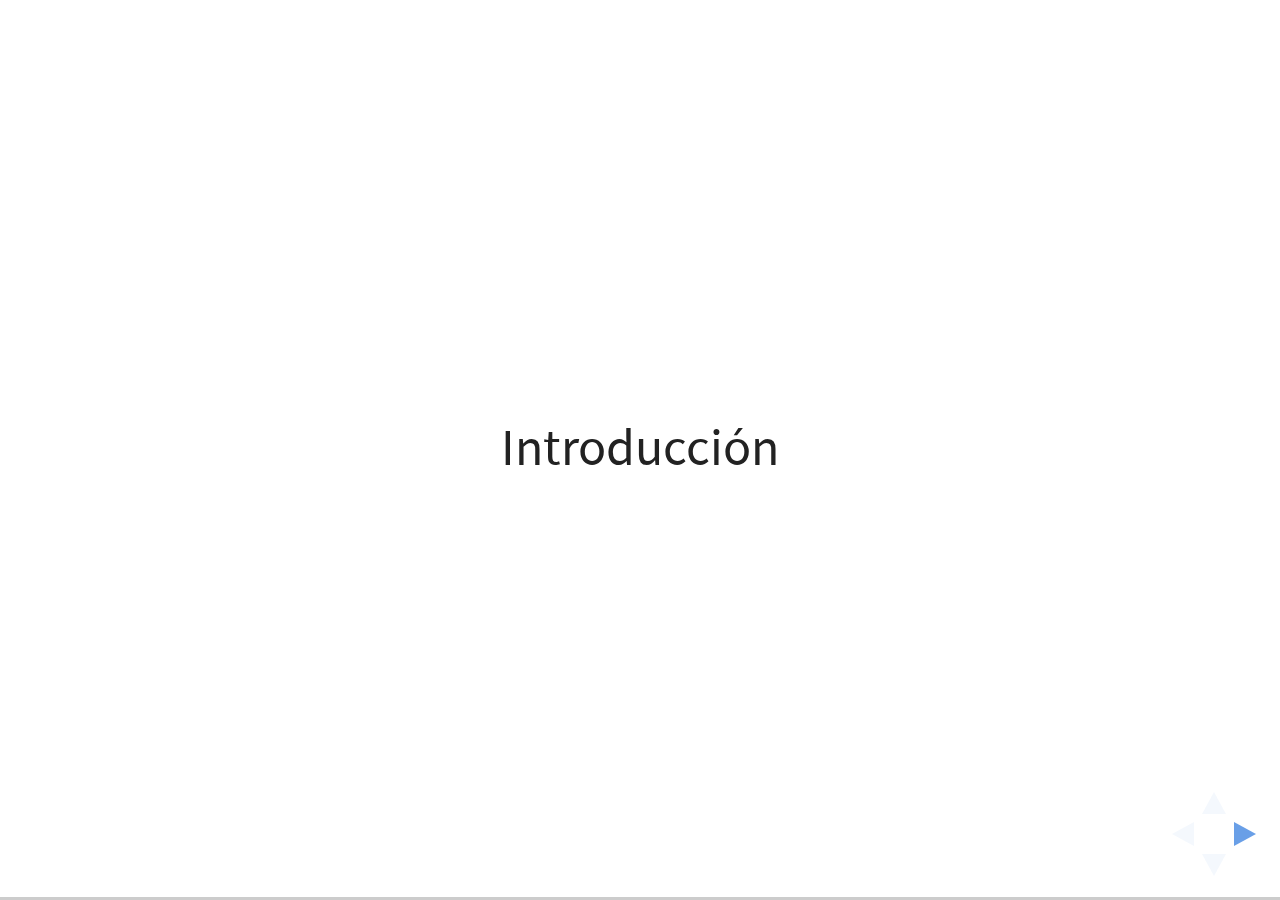
==== revealjs-master/index.html @ a709b2dd "Contenido Reveal.js" ====
<html>

     <head>
      <link rel="stylesheet" href="css/reveal.css">
      <link rel="stylesheet" href="css/theme/white.css">
      <!-- Code syntax highlighting -->
      <link rel="stylesheet" href="lib/css/zenburn.css">
     </head>

     <body>

     <div class="reveal">
      <div class="slides">

<!--INTRODUCCIÓN -->
      <section>Introducci&oacute;n</section>

      <section>
     
       <section data-markdown>
       <script type="text/template">
    ###   &#191;Qu&eacute; es reveal.js?
    * Conjunto de CSS + biblioteca Javascript
    * Presentaciones **HTML5**
     - Visibles en navegador
     - Visualmente atractivas
     - Portabilidad entre navegadores
     - Extensible/configurable
       </script>
       </section>

       <section data-markdown>
       <script type="text/template">
    ### Reveal.js vs. Powerpoint:

    |Pros|Contras|
    |-----|-----|
    |+ Compatibilidad|+ Dificultad|
    |+ Portabilidad|- Versatilidad|
       </script>
       </section>

     <section data-markdown>
       <script type="text/template">
    ### Reveal.js vs. Markdown:

    |Pros|Contras|
    |-----|-----|
    |Personalizaci&oacute;n|Dificultad|
    |Sin *pandoc*||
       </script>
       </section>
     
<section>

<section data-markdown>
                    <script type="text/template">
                        ## Markdown support

                        Write content using inline or external Markdown.
                        Instructions and more info available in the [readme](https://github.com/hakimel/reveal.js#markdown).

                        ```
                        <section data-markdown>
        <div class="reveal">
            <div class="slides">
                <section>Slide 1</section>
                <section>Slide 2</section>
            </div>
        </div>
       
                        </section>
                        ```
                    </script>
                </section>


  


      </section>
<!--FIN INTRODUCCIÓN -->

<!--COMENZANDO -->
      <section>Comenzando a trabajar con reveal.js</section>

<!--FIN COMENZANDO -->

    <section>
    <h2>Resaltado de texto (I)</h2>
    <pre><code class="hljs" data-trim contenteditable>
    function linkify( selector ) {
      if( supports3DTransforms ) {

        var nodes = document.querySelectorAll( selector );

        for( var i = 0, len = nodes.length; i &lt; len; i++ ) {
          var node = nodes[i];

          if( !node.className ) {
            node.className += ' roll';
          }
        }
      }
    }
    </code></pre>
    <p>Utilizando la biblioteca <a href="http://softwaremaniacs.org/soft/highlight/en/description/">highlight.js</a>.</p>
    </section>

</section>

      <section>Comenzando con Reveal.js</section>

      <section>Configuraci&oacute;n avanzada</section>

      <section>Slide 4</section>
      <section>Slide 5</section>
      </div>
     </div>

     <script src="lib/js/head.min.js"></script>
     <script src="js/reveal.js"></script>

     <script>
        Reveal.initialize({
                    controls: true,
                    progress: true,
                    history: true,
                    keyboard: true,
     
                    dependencies: [
            		// Interpret Markdown in <section> elements
            		{ src: 'plugin/markdown/marked.js', condition: function() { return !!document.querySelector( '[data-markdown]' ); } },
            		{ src: 'plugin/markdown/markdown.js', condition: function() { return !!document.querySelector( '[data-markdown]' ); } },
                    { src: 'plugin/highlight/highlight.js', async: true, callback: function() { hljs.initHighlightingOnLoad(); } },
                    ]
                });
     </script>

     </body>

    </html>
---- revealjs-master/css/reveal.css ----
/*!
 * reveal.js
 * http://lab.hakim.se/reveal-js
 * MIT licensed
 *
 * Copyright (C) 2016 Hakim El Hattab, http://hakim.se
 */
/*********************************************
 * RESET STYLES
 *********************************************/
html, body, .reveal div, .reveal span, .reveal applet, .reveal object, .reveal iframe,
.reveal h1, .reveal h2, .reveal h3, .reveal h4, .reveal h5, .reveal h6, .reveal p, .reveal blockquote, .reveal pre,
.reveal a, .reveal abbr, .reveal acronym, .reveal address, .reveal big, .reveal cite, .reveal code,
.reveal del, .reveal dfn, .reveal em, .reveal img, .reveal ins, .reveal kbd, .reveal q, .reveal s, .reveal samp,
.reveal small, .reveal strike, .reveal strong, .reveal sub, .reveal sup, .reveal tt, .reveal var,
.reveal b, .reveal u, .reveal center,
.reveal dl, .reveal dt, .reveal dd, .reveal ol, .reveal ul, .reveal li,
.reveal fieldset, .reveal form, .reveal label, .reveal legend,
.reveal table, .reveal caption, .reveal tbody, .reveal tfoot, .reveal thead, .reveal tr, .reveal th, .reveal td,
.reveal article, .reveal aside, .reveal canvas, .reveal details, .reveal embed,
.reveal figure, .reveal figcaption, .reveal footer, .reveal header, .reveal hgroup,
.reveal menu, .reveal nav, .reveal output, .reveal ruby, .reveal section, .reveal summary,
.reveal time, .reveal mark, .reveal audio, .reveal video {
  margin: 0;
  padding: 0;
  border: 0;
  font-size: 100%;
  font: inherit;
  vertical-align: baseline; }

.reveal article, .reveal aside, .reveal details, .reveal figcaption, .reveal figure,
.reveal footer, .reveal header, .reveal hgroup, .reveal menu, .reveal nav, .reveal section {
  display: block; }

/*********************************************
 * GLOBAL STYLES
 *********************************************/
html,
body {
  width: 100%;
  height: 100%;
  overflow: hidden; }

body {
  position: relative;
  line-height: 1;
  background-color: #fff;
  color: #000; }

/*********************************************
 * VIEW FRAGMENTS
 *********************************************/
.reveal .slides section .fragment {
  opacity: 0;
  visibility: hidden;
  -webkit-transition: all .2s ease;
          transition: all .2s ease; }
  .reveal .slides section .fragment.visible {
    opacity: 1;
    visibility: inherit; }

.reveal .slides section .fragment.grow {
  opacity: 1;
  visibility: inherit; }
  .reveal .slides section .fragment.grow.visible {
    -webkit-transform: scale(1.3);
            transform: scale(1.3); }

.reveal .slides section .fragment.shrink {
  opacity: 1;
  visibility: inherit; }
  .reveal .slides section .fragment.shrink.visible {
    -webkit-transform: scale(0.7);
            transform: scale(0.7); }

.reveal .slides section .fragment.zoom-in {
  -webkit-transform: scale(0.1);
          transform: scale(0.1); }
  .reveal .slides section .fragment.zoom-in.visible {
    -webkit-transform: none;
            transform: none; }

.reveal .slides section .fragment.fade-out {
  opacity: 1;
  visibility: inherit; }
  .reveal .slides section .fragment.fade-out.visible {
    opacity: 0;
    visibility: hidden; }

.reveal .slides section .fragment.semi-fade-out {
  opacity: 1;
  visibility: inherit; }
  .reveal .slides section .fragment.semi-fade-out.visible {
    opacity: 0.5;
    visibility: inherit; }

.reveal .slides section .fragment.strike {
  opacity: 1;
  visibility: inherit; }
  .reveal .slides section .fragment.strike.visible {
    text-decoration: line-through; }

.reveal .slides section .fragment.fade-up {
  -webkit-transform: translate(0, 20%);
          transform: translate(0, 20%); }
  .reveal .slides section .fragment.fade-up.visible {
    -webkit-transform: translate(0, 0);
            transform: translate(0, 0); }

.reveal .slides section .fragment.fade-down {
  -webkit-transform: translate(0, -20%);
          transform: translate(0, -20%); }
  .reveal .slides section .fragment.fade-down.visible {
    -webkit-transform: translate(0, 0);
            transform: translate(0, 0); }

.reveal .slides section .fragment.fade-right {
  -webkit-transform: translate(-20%, 0);
          transform: translate(-20%, 0); }
  .reveal .slides section .fragment.fade-right.visible {
    -webkit-transform: translate(0, 0);
            transform: translate(0, 0); }

.reveal .slides section .fragment.fade-left {
  -webkit-transform: translate(20%, 0);
          transform: translate(20%, 0); }
  .reveal .slides section .fragment.fade-left.visible {
    -webkit-transform: translate(0, 0);
            transform: translate(0, 0); }

.reveal .slides section .fragment.current-visible {
  opacity: 0;
  visibility: hidden; }
  .reveal .slides section .fragment.current-visible.current-fragment {
    opacity: 1;
    visibility: inherit; }

.reveal .slides section .fragment.highlight-red,
.reveal .slides section .fragment.highlight-current-red,
.reveal .slides section .fragment.highlight-green,
.reveal .slides section .fragment.highlight-current-green,
.reveal .slides section .fragment.highlight-blue,
.reveal .slides section .fragment.highlight-current-blue {
  opacity: 1;
  visibility: inherit; }

.reveal .slides section .fragment.highlight-red.visible {
  color: #ff2c2d; }

.reveal .slides section .fragment.highlight-green.visible {
  color: #17ff2e; }

.reveal .slides section .fragment.highlight-blue.visible {
  color: #1b91ff; }

.reveal .slides section .fragment.highlight-current-red.current-fragment {
  color: #ff2c2d; }

.reveal .slides section .fragment.highlight-current-green.current-fragment {
  color: #17ff2e; }

.reveal .slides section .fragment.highlight-current-blue.current-fragment {
  color: #1b91ff; }

/*********************************************
 * DEFAULT ELEMENT STYLES
 *********************************************/
/* Fixes issue in Chrome where italic fonts did not appear when printing to PDF */
.reveal:after {
  content: '';
  font-style: italic; }

.reveal iframe {
  z-index: 1; }

/** Prevents layering issues in certain browser/transition combinations */
.reveal a {
  position: relative; }

.reveal .stretch {
  max-width: none;
  max-height: none; }

.reveal pre.stretch code {
  height: 100%;
  max-height: 100%;
  box-sizing: border-box; }

/*********************************************
 * CONTROLS
 *********************************************/
.reveal .controls {
  display: none;
  position: fixed;
  width: 110px;
  height: 110px;
  z-index: 30;
  right: 10px;
  bottom: 10px;
  -webkit-user-select: none; }

.reveal .controls button {
  padding: 0;
  position: absolute;
  opacity: 0.05;
  width: 0;
  height: 0;
  background-color: transparent;
  border: 12px solid transparent;
  -webkit-transform: scale(0.9999);
          transform: scale(0.9999);
  -webkit-transition: all 0.2s ease;
          transition: all 0.2s ease;
  -webkit-appearance: none;
  -webkit-tap-highlight-color: transparent; }

.reveal .controls .enabled {
  opacity: 0.7;
  cursor: pointer; }

.reveal .controls .enabled:active {
  margin-top: 1px; }

.reveal .controls .navigate-left {
  top: 42px;
  border-right-width: 22px;
  border-right-color: #000; }

.reveal .controls .navigate-left.fragmented {
  opacity: 0.3; }

.reveal .controls .navigate-right {
  left: 74px;
  top: 42px;
  border-left-width: 22px;
  border-left-color: #000; }

.reveal .controls .navigate-right.fragmented {
  opacity: 0.3; }

.reveal .controls .navigate-up {
  left: 42px;
  border-bottom-width: 22px;
  border-bottom-color: #000; }

.reveal .controls .navigate-up.fragmented {
  opacity: 0.3; }

.reveal .controls .navigate-down {
  left: 42px;
  top: 74px;
  border-top-width: 22px;
  border-top-color: #000; }

.reveal .controls .navigate-down.fragmented {
  opacity: 0.3; }

/*********************************************
 * PROGRESS BAR
 *********************************************/
.reveal .progress {
  position: fixed;
  display: none;
  height: 3px;
  width: 100%;
  bottom: 0;
  left: 0;
  z-index: 10;
  background-color: rgba(0, 0, 0, 0.2); }

.reveal .progress:after {
  content: '';
  display: block;
  position: absolute;
  height: 20px;
  width: 100%;
  top: -20px; }

.reveal .progress span {
  display: block;
  height: 100%;
  width: 0px;
  background-color: #000;
  -webkit-transition: width 800ms cubic-bezier(0.26, 0.86, 0.44, 0.985);
          transition: width 800ms cubic-bezier(0.26, 0.86, 0.44, 0.985); }

/*********************************************
 * SLIDE NUMBER
 *********************************************/
.reveal .slide-number {
  position: fixed;
  display: block;
  right: 8px;
  bottom: 8px;
  z-index: 31;
  font-family: Helvetica, sans-serif;
  font-size: 12px;
  line-height: 1;
  color: #fff;
  background-color: rgba(0, 0, 0, 0.4);
  padding: 5px; }

.reveal .slide-number-delimiter {
  margin: 0 3px; }

/*********************************************
 * SLIDES
 *********************************************/
.reveal {
  position: relative;
  width: 100%;
  height: 100%;
  overflow: hidden;
  -ms-touch-action: none;
      touch-action: none; }

.reveal .slides {
  position: absolute;
  width: 100%;
  height: 100%;
  top: 0;
  right: 0;
  bottom: 0;
  left: 0;
  margin: auto;
  overflow: visible;
  z-index: 1;
  text-align: center;
  -webkit-perspective: 600px;
          perspective: 600px;
  -webkit-perspective-origin: 50% 40%;
          perspective-origin: 50% 40%; }

.reveal .slides > section {
  -ms-perspective: 600px; }

.reveal .slides > section,
.reveal .slides > section > section {
  display: none;
  position: absolute;
  width: 100%;
  padding: 20px 0px;
  z-index: 10;
  -webkit-transform-style: flat;
          transform-style: flat;
  -webkit-transition: -webkit-transform-origin 800ms cubic-bezier(0.26, 0.86, 0.44, 0.985), -webkit-transform 800ms cubic-bezier(0.26, 0.86, 0.44, 0.985), visibility 800ms cubic-bezier(0.26, 0.86, 0.44, 0.985), opacity 800ms cubic-bezier(0.26, 0.86, 0.44, 0.985);
          transition: transform-origin 800ms cubic-bezier(0.26, 0.86, 0.44, 0.985), transform 800ms cubic-bezier(0.26, 0.86, 0.44, 0.985), visibility 800ms cubic-bezier(0.26, 0.86, 0.44, 0.985), opacity 800ms cubic-bezier(0.26, 0.86, 0.44, 0.985); }

/* Global transition speed settings */
.reveal[data-transition-speed="fast"] .slides section {
  -webkit-transition-duration: 400ms;
          transition-duration: 400ms; }

.reveal[data-transition-speed="slow"] .slides section {
  -webkit-transition-duration: 1200ms;
          transition-duration: 1200ms; }

/* Slide-specific transition speed overrides */
.reveal .slides section[data-transition-speed="fast"] {
  -webkit-transition-duration: 400ms;
          transition-duration: 400ms; }

.reveal .slides section[data-transition-speed="slow"] {
  -webkit-transition-duration: 1200ms;
          transition-duration: 1200ms; }

.reveal .slides > section.stack {
  padding-top: 0;
  padding-bottom: 0; }

.reveal .slides > section.present,
.reveal .slides > section > section.present {
  display: block;
  z-index: 11;
  opacity: 1; }

.reveal.center,
.reveal.center .slides,
.reveal.center .slides section {
  min-height: 0 !important; }

/* Don't allow interaction with invisible slides */
.reveal .slides > section.future,
.reveal .slides > section > section.future,
.reveal .slides > section.past,
.reveal .slides > section > section.past {
  pointer-events: none; }

.reveal.overview .slides > section,
.reveal.overview .slides > section > section {
  pointer-events: auto; }

.reveal .slides > section.past,
.reveal .slides > section.future,
.reveal .slides > section > section.past,
.reveal .slides > section > section.future {
  opacity: 0; }

/*********************************************
 * Mixins for readability of transitions
 *********************************************/
/*********************************************
 * SLIDE TRANSITION
 * Aliased 'linear' for backwards compatibility
 *********************************************/
.reveal.slide section {
  -webkit-backface-visibility: hidden;
          backface-visibility: hidden; }

.reveal .slides > section[data-transition=slide].past,
.reveal .slides > section[data-transition~=slide-out].past,
.reveal.slide .slides > section:not([data-transition]).past {
  -webkit-transform: translate(-150%, 0);
          transform: translate(-150%, 0); }

.reveal .slides > section[data-transition=slide].future,
.reveal .slides > section[data-transition~=slide-in].future,
.reveal.slide .slides > section:not([data-transition]).future {
  -webkit-transform: translate(150%, 0);
          transform: translate(150%, 0); }

.reveal .slides > section > section[data-transition=slide].past,
.reveal .slides > section > section[data-transition~=slide-out].past,
.reveal.slide .slides > section > section:not([data-transition]).past {
  -webkit-transform: translate(0, -150%);
          transform: translate(0, -150%); }

.reveal .slides > section > section[data-transition=slide].future,
.reveal .slides > section > section[data-transition~=slide-in].future,
.reveal.slide .slides > section > section:not([data-transition]).future {
  -webkit-transform: translate(0, 150%);
          transform: translate(0, 150%); }

.reveal.linear section {
  -webkit-backface-visibility: hidden;
          backface-visibility: hidden; }

.reveal .slides > section[data-transition=linear].past,
.reveal .slides > section[data-transition~=linear-out].past,
.reveal.linear .slides > section:not([data-transition]).past {
  -webkit-transform: translate(-150%, 0);
          transform: translate(-150%, 0); }

.reveal .slides > section[data-transition=linear].future,
.reveal .slides > section[data-transition~=linear-in].future,
.reveal.linear .slides > section:not([data-transition]).future {
  -webkit-transform: translate(150%, 0);
          transform: translate(150%, 0); }

.reveal .slides > section > section[data-transition=linear].past,
.reveal .slides > section > section[data-transition~=linear-out].past,
.reveal.linear .slides > section > section:not([data-transition]).past {
  -webkit-transform: translate(0, -150%);
          transform: translate(0, -150%); }

.reveal .slides > section > section[data-transition=linear].future,
.reveal .slides > section > section[data-transition~=linear-in].future,
.reveal.linear .slides > section > section:not([data-transition]).future {
  -webkit-transform: translate(0, 150%);
          transform: translate(0, 150%); }

/*********************************************
 * CONVEX TRANSITION
 * Aliased 'default' for backwards compatibility
 *********************************************/
.reveal .slides section[data-transition=default].stack,
.reveal.default .slides section.stack {
  -webkit-transform-style: preserve-3d;
          transform-style: preserve-3d; }

.reveal .slides > section[data-transition=default].past,
.reveal .slides > section[data-transition~=default-out].past,
.reveal.default .slides > section:not([data-transition]).past {
  -webkit-transform: translate3d(-100%, 0, 0) rotateY(-90deg) translate3d(-100%, 0, 0);
          transform: translate3d(-100%, 0, 0) rotateY(-90deg) translate3d(-100%, 0, 0); }

.reveal .slides > section[data-transition=default].future,
.reveal .slides > section[data-transition~=default-in].future,
.reveal.default .slides > section:not([data-transition]).future {
  -webkit-transform: translate3d(100%, 0, 0) rotateY(90deg) translate3d(100%, 0, 0);
          transform: translate3d(100%, 0, 0) rotateY(90deg) translate3d(100%, 0, 0); }

.reveal .slides > section > section[data-transition=default].past,
.reveal .slides > section > section[data-transition~=default-out].past,
.reveal.default .slides > section > section:not([data-transition]).past {
  -webkit-transform: translate3d(0, -300px, 0) rotateX(70deg) translate3d(0, -300px, 0);
          transform: translate3d(0, -300px, 0) rotateX(70deg) translate3d(0, -300px, 0); }

.reveal .slides > section > section[data-transition=default].future,
.reveal .slides > section > section[data-transition~=default-in].future,
.reveal.default .slides > section > section:not([data-transition]).future {
  -webkit-transform: translate3d(0, 300px, 0) rotateX(-70deg) translate3d(0, 300px, 0);
          transform: translate3d(0, 300px, 0) rotateX(-70deg) translate3d(0, 300px, 0); }

.reveal .slides section[data-transition=convex].stack,
.reveal.convex .slides section.stack {
  -webkit-transform-style: preserve-3d;
          transform-style: preserve-3d; }

.reveal .slides > section[data-transition=convex].past,
.reveal .slides > section[data-transition~=convex-out].past,
.reveal.convex .slides > section:not([data-transition]).past {
  -webkit-transform: translate3d(-100%, 0, 0) rotateY(-90deg) translate3d(-100%, 0, 0);
          transform: translate3d(-100%, 0, 0) rotateY(-90deg) translate3d(-100%, 0, 0); }

.reveal .slides > section[data-transition=convex].future,
.reveal .slides > section[data-transition~=convex-in].future,
.reveal.convex .slides > section:not([data-transition]).future {
  -webkit-transform: translate3d(100%, 0, 0) rotateY(90deg) translate3d(100%, 0, 0);
          transform: translate3d(100%, 0, 0) rotateY(90deg) translate3d(100%, 0, 0); }

.reveal .slides > section > section[data-transition=convex].past,
.reveal .slides > section > section[data-transition~=convex-out].past,
.reveal.convex .slides > section > section:not([data-transition]).past {
  -webkit-transform: translate3d(0, -300px, 0) rotateX(70deg) translate3d(0, -300px, 0);
          transform: translate3d(0, -300px, 0) rotateX(70deg) translate3d(0, -300px, 0); }

.reveal .slides > section > section[data-transition=convex].future,
.reveal .slides > section > section[data-transition~=convex-in].future,
.reveal.convex .slides > section > section:not([data-transition]).future {
  -webkit-transform: translate3d(0, 300px, 0) rotateX(-70deg) translate3d(0, 300px, 0);
          transform: translate3d(0, 300px, 0) rotateX(-70deg) translate3d(0, 300px, 0); }

/*********************************************
 * CONCAVE TRANSITION
 *********************************************/
.reveal .slides section[data-transition=concave].stack,
.reveal.concave .slides section.stack {
  -webkit-transform-style: preserve-3d;
          transform-style: preserve-3d; }

.reveal .slides > section[data-transition=concave].past,
.reveal .slides > section[data-transition~=concave-out].past,
.reveal.concave .slides > section:not([data-transition]).past {
  -webkit-transform: translate3d(-100%, 0, 0) rotateY(90deg) translate3d(-100%, 0, 0);
          transform: translate3d(-100%, 0, 0) rotateY(90deg) translate3d(-100%, 0, 0); }

.reveal .slides > section[data-transition=concave].future,
.reveal .slides > section[data-transition~=concave-in].future,
.reveal.concave .slides > section:not([data-transition]).future {
  -webkit-transform: translate3d(100%, 0, 0) rotateY(-90deg) translate3d(100%, 0, 0);
          transform: translate3d(100%, 0, 0) rotateY(-90deg) translate3d(100%, 0, 0); }

.reveal .slides > section > section[data-transition=concave].past,
.reveal .slides > section > section[data-transition~=concave-out].past,
.reveal.concave .slides > section > section:not([data-transition]).past {
  -webkit-transform: translate3d(0, -80%, 0) rotateX(-70deg) translate3d(0, -80%, 0);
          transform: translate3d(0, -80%, 0) rotateX(-70deg) translate3d(0, -80%, 0); }

.reveal .slides > section > section[data-transition=concave].future,
.reveal .slides > section > section[data-transition~=concave-in].future,
.reveal.concave .slides > section > section:not([data-transition]).future {
  -webkit-transform: translate3d(0, 80%, 0) rotateX(70deg) translate3d(0, 80%, 0);
          transform: translate3d(0, 80%, 0) rotateX(70deg) translate3d(0, 80%, 0); }

/*********************************************
 * ZOOM TRANSITION
 *********************************************/
.reveal .slides section[data-transition=zoom],
.reveal.zoom .slides section:not([data-transition]) {
  -webkit-transition-timing-function: ease;
          transition-timing-function: ease; }

.reveal .slides > section[data-transition=zoom].past,
.reveal .slides > section[data-transition~=zoom-out].past,
.reveal.zoom .slides > section:not([data-transition]).past {
  visibility: hidden;
  -webkit-transform: scale(16);
          transform: scale(16); }

.reveal .slides > section[data-transition=zoom].future,
.reveal .slides > section[data-transition~=zoom-in].future,
.reveal.zoom .slides > section:not([data-transition]).future {
  visibility: hidden;
  -webkit-transform: scale(0.2);
          transform: scale(0.2); }

.reveal .slides > section > section[data-transition=zoom].past,
.reveal .slides > section > section[data-transition~=zoom-out].past,
.reveal.zoom .slides > section > section:not([data-transition]).past {
  -webkit-transform: translate(0, -150%);
          transform: translate(0, -150%); }

.reveal .slides > section > section[data-transition=zoom].future,
.reveal .slides > section > section[data-transition~=zoom-in].future,
.reveal.zoom .slides > section > section:not([data-transition]).future {
  -webkit-transform: translate(0, 150%);
          transform: translate(0, 150%); }

/*********************************************
 * CUBE TRANSITION
 *********************************************/
.reveal.cube .slides {
  -webkit-perspective: 1300px;
          perspective: 1300px; }

.reveal.cube .slides section {
  padding: 30px;
  min-height: 700px;
  -webkit-backface-visibility: hidden;
          backface-visibility: hidden;
  box-sizing: border-box;
  -webkit-transform-style: preserve-3d;
          transform-style: preserve-3d; }

.reveal.center.cube .slides section {
  min-height: 0; }

.reveal.cube .slides section:not(.stack):before {
  content: '';
  position: absolute;
  display: block;
  width: 100%;
  height: 100%;
  left: 0;
  top: 0;
  background: rgba(0, 0, 0, 0.1);
  border-radius: 4px;
  -webkit-transform: translateZ(-20px);
          transform: translateZ(-20px); }

.reveal.cube .slides section:not(.stack):after {
  content: '';
  position: absolute;
  display: block;
  width: 90%;
  height: 30px;
  left: 5%;
  bottom: 0;
  background: none;
  z-index: 1;
  border-radius: 4px;
  box-shadow: 0px 95px 25px rgba(0, 0, 0, 0.2);
  -webkit-transform: translateZ(-90px) rotateX(65deg);
          transform: translateZ(-90px) rotateX(65deg); }

.reveal.cube .slides > section.stack {
  padding: 0;
  background: none; }

.reveal.cube .slides > section.past {
  -webkit-transform-origin: 100% 0%;
          transform-origin: 100% 0%;
  -webkit-transform: translate3d(-100%, 0, 0) rotateY(-90deg);
          transform: translate3d(-100%, 0, 0) rotateY(-90deg); }

.reveal.cube .slides > section.future {
  -webkit-transform-origin: 0% 0%;
          transform-origin: 0% 0%;
  -webkit-transform: translate3d(100%, 0, 0) rotateY(90deg);
          transform: translate3d(100%, 0, 0) rotateY(90deg); }

.reveal.cube .slides > section > section.past {
  -webkit-transform-origin: 0% 100%;
          transform-origin: 0% 100%;
  -webkit-transform: translate3d(0, -100%, 0) rotateX(90deg);
          transform: translate3d(0, -100%, 0) rotateX(90deg); }

.reveal.cube .slides > section > section.future {
  -webkit-transform-origin: 0% 0%;
          transform-origin: 0% 0%;
  -webkit-transform: translate3d(0, 100%, 0) rotateX(-90deg);
          transform: translate3d(0, 100%, 0) rotateX(-90deg); }

/*********************************************
 * PAGE TRANSITION
 *********************************************/
.reveal.page .slides {
  -webkit-perspective-origin: 0% 50%;
          perspective-origin: 0% 50%;
  -webkit-perspective: 3000px;
          perspective: 3000px; }

.reveal.page .slides section {
  padding: 30px;
  min-height: 700px;
  box-sizing: border-box;
  -webkit-transform-style: preserve-3d;
          transform-style: preserve-3d; }

.reveal.page .slides section.past {
  z-index: 12; }

.reveal.page .slides section:not(.stack):before {
  content: '';
  position: absolute;
  display: block;
  width: 100%;
  height: 100%;
  left: 0;
  top: 0;
  background: rgba(0, 0, 0, 0.1);
  -webkit-transform: translateZ(-20px);
          transform: translateZ(-20px); }

.reveal.page .slides section:not(.stack):after {
  content: '';
  position: absolute;
  display: block;
  width: 90%;
  height: 30px;
  left: 5%;
  bottom: 0;
  background: none;
  z-index: 1;
  border-radius: 4px;
  box-shadow: 0px 95px 25px rgba(0, 0, 0, 0.2);
  -webkit-transform: translateZ(-90px) rotateX(65deg); }

.reveal.page .slides > section.stack {
  padding: 0;
  background: none; }

.reveal.page .slides > section.past {
  -webkit-transform-origin: 0% 0%;
          transform-origin: 0% 0%;
  -webkit-transform: translate3d(-40%, 0, 0) rotateY(-80deg);
          transform: translate3d(-40%, 0, 0) rotateY(-80deg); }

.reveal.page .slides > section.future {
  -webkit-transform-origin: 100% 0%;
          transform-origin: 100% 0%;
  -webkit-transform: translate3d(0, 0, 0);
          transform: translate3d(0, 0, 0); }

.reveal.page .slides > section > section.past {
  -webkit-transform-origin: 0% 0%;
          transform-origin: 0% 0%;
  -webkit-transform: translate3d(0, -40%, 0) rotateX(80deg);
          transform: translate3d(0, -40%, 0) rotateX(80deg); }

.reveal.page .slides > section > section.future {
  -webkit-transform-origin: 0% 100%;
          transform-origin: 0% 100%;
  -webkit-transform: translate3d(0, 0, 0);
          transform: translate3d(0, 0, 0); }

/*********************************************
 * FADE TRANSITION
 *********************************************/
.reveal .slides section[data-transition=fade],
.reveal.fade .slides section:not([data-transition]),
.reveal.fade .slides > section > section:not([data-transition]) {
  -webkit-transform: none;
          transform: none;
  -webkit-transition: opacity 0.5s;
          transition: opacity 0.5s; }

.reveal.fade.overview .slides section,
.reveal.fade.overview .slides > section > section {
  -webkit-transition: none;
          transition: none; }

/*********************************************
 * NO TRANSITION
 *********************************************/
.reveal .slides section[data-transition=none],
.reveal.none .slides section:not([data-transition]) {
  -webkit-transform: none;
          transform: none;
  -webkit-transition: none;
          transition: none; }

/*********************************************
 * PAUSED MODE
 *********************************************/
.reveal .pause-overlay {
  position: absolute;
  top: 0;
  left: 0;
  width: 100%;
  height: 100%;
  background: black;
  visibility: hidden;
  opacity: 0;
  z-index: 100;
  -webkit-transition: all 1s ease;
          transition: all 1s ease; }

.reveal.paused .pause-overlay {
  visibility: visible;
  opacity: 1; }

/*********************************************
 * FALLBACK
 *********************************************/
.no-transforms {
  overflow-y: auto; }

.no-transforms .reveal .slides {
  position: relative;
  width: 80%;
  height: auto !important;
  top: 0;
  left: 50%;
  margin: 0;
  text-align: center; }

.no-transforms .reveal .controls,
.no-transforms .reveal .progress {
  display: none !important; }

.no-transforms .reveal .slides section {
  display: block !important;
  opacity: 1 !important;
  position: relative !important;
  height: auto;
  min-height: 0;
  top: 0;
  left: -50%;
  margin: 70px 0;
  -webkit-transform: none;
          transform: none; }

.no-transforms .reveal .slides section section {
  left: 0; }

.reveal .no-transition,
.reveal .no-transition * {
  -webkit-transition: none !important;
          transition: none !important; }

/*********************************************
 * PER-SLIDE BACKGROUNDS
 *********************************************/
.reveal .backgrounds {
  position: absolute;
  width: 100%;
  height: 100%;
  top: 0;
  left: 0;
  -webkit-perspective: 600px;
          perspective: 600px; }

.reveal .slide-background {
  display: none;
  position: absolute;
  width: 100%;
  height: 100%;
  opacity: 0;
  visibility: hidden;
  background-color: transparent;
  background-position: 50% 50%;
  background-repeat: no-repeat;
  background-size: cover;
  -webkit-transition: all 800ms cubic-bezier(0.26, 0.86, 0.44, 0.985);
          transition: all 800ms cubic-bezier(0.26, 0.86, 0.44, 0.985); }

.reveal .slide-background.stack {
  display: block; }

.reveal .slide-background.present {
  opacity: 1;
  visibility: visible; }

.print-pdf .reveal .slide-background {
  opacity: 1 !important;
  visibility: visible !important; }

/* Video backgrounds */
.reveal .slide-background video {
  position: absolute;
  width: 100%;
  height: 100%;
  max-width: none;
  max-height: none;
  top: 0;
  left: 0; }

/* Immediate transition style */
.reveal[data-background-transition=none] > .backgrounds .slide-background,
.reveal > .backgrounds .slide-background[data-background-transition=none] {
  -webkit-transition: none;
          transition: none; }

/* Slide */
.reveal[data-background-transition=slide] > .backgrounds .slide-background,
.reveal > .backgrounds .slide-background[data-background-transition=slide] {
  opacity: 1;
  -webkit-backface-visibility: hidden;
          backface-visibility: hidden; }

.reveal[data-background-transition=slide] > .backgrounds .slide-background.past,
.reveal > .backgrounds .slide-background.past[data-background-transition=slide] {
  -webkit-transform: translate(-100%, 0);
          transform: translate(-100%, 0); }

.reveal[data-background-transition=slide] > .backgrounds .slide-background.future,
.reveal > .backgrounds .slide-background.future[data-background-transition=slide] {
  -webkit-transform: translate(100%, 0);
          transform: translate(100%, 0); }

.reveal[data-background-transition=slide] > .backgrounds .slide-background > .slide-background.past,
.reveal > .backgrounds .slide-background > .slide-background.past[data-background-transition=slide] {
  -webkit-transform: translate(0, -100%);
          transform: translate(0, -100%); }

.reveal[data-background-transition=slide] > .backgrounds .slide-background > .slide-background.future,
.reveal > .backgrounds .slide-background > .slide-background.future[data-background-transition=slide] {
  -webkit-transform: translate(0, 100%);
          transform: translate(0, 100%); }

/* Convex */
.reveal[data-background-transition=convex] > .backgrounds .slide-background.past,
.reveal > .backgrounds .slide-background.past[data-background-transition=convex] {
  opacity: 0;
  -webkit-transform: translate3d(-100%, 0, 0) rotateY(-90deg) translate3d(-100%, 0, 0);
          transform: translate3d(-100%, 0, 0) rotateY(-90deg) translate3d(-100%, 0, 0); }

.reveal[data-background-transition=convex] > .backgrounds .slide-background.future,
.reveal > .backgrounds .slide-background.future[data-background-transition=convex] {
  opacity: 0;
  -webkit-transform: translate3d(100%, 0, 0) rotateY(90deg) translate3d(100%, 0, 0);
          transform: translate3d(100%, 0, 0) rotateY(90deg) translate3d(100%, 0, 0); }

.reveal[data-background-transition=convex] > .backgrounds .slide-background > .slide-background.past,
.reveal > .backgrounds .slide-background > .slide-background.past[data-background-transition=convex] {
  opacity: 0;
  -webkit-transform: translate3d(0, -100%, 0) rotateX(90deg) translate3d(0, -100%, 0);
          transform: translate3d(0, -100%, 0) rotateX(90deg) translate3d(0, -100%, 0); }

.reveal[data-background-transition=convex] > .backgrounds .slide-background > .slide-background.future,
.reveal > .backgrounds .slide-background > .slide-background.future[data-background-transition=convex] {
  opacity: 0;
  -webkit-transform: translate3d(0, 100%, 0) rotateX(-90deg) translate3d(0, 100%, 0);
          transform: translate3d(0, 100%, 0) rotateX(-90deg) translate3d(0, 100%, 0); }

/* Concave */
.reveal[data-background-transition=concave] > .backgrounds .slide-background.past,
.reveal > .backgrounds .slide-background.past[data-background-transition=concave] {
  opacity: 0;
  -webkit-transform: translate3d(-100%, 0, 0) rotateY(90deg) translate3d(-100%, 0, 0);
          transform: translate3d(-100%, 0, 0) rotateY(90deg) translate3d(-100%, 0, 0); }

.reveal[data-background-transition=concave] > .backgrounds .slide-background.future,
.reveal > .backgrounds .slide-background.future[data-background-transition=concave] {
  opacity: 0;
  -webkit-transform: translate3d(100%, 0, 0) rotateY(-90deg) translate3d(100%, 0, 0);
          transform: translate3d(100%, 0, 0) rotateY(-90deg) translate3d(100%, 0, 0); }

.reveal[data-background-transition=concave] > .backgrounds .slide-background > .slide-background.past,
.reveal > .backgrounds .slide-background > .slide-background.past[data-background-transition=concave] {
  opacity: 0;
  -webkit-transform: translate3d(0, -100%, 0) rotateX(-90deg) translate3d(0, -100%, 0);
          transform: translate3d(0, -100%, 0) rotateX(-90deg) translate3d(0, -100%, 0); }

.reveal[data-background-transition=concave] > .backgrounds .slide-background > .slide-background.future,
.reveal > .backgrounds .slide-background > .slide-background.future[data-background-transition=concave] {
  opacity: 0;
  -webkit-transform: translate3d(0, 100%, 0) rotateX(90deg) translate3d(0, 100%, 0);
          transform: translate3d(0, 100%, 0) rotateX(90deg) translate3d(0, 100%, 0); }

/* Zoom */
.reveal[data-background-transition=zoom] > .backgrounds .slide-background,
.reveal > .backgrounds .slide-background[data-background-transition=zoom] {
  -webkit-transition-timing-function: ease;
          transition-timing-function: ease; }

.reveal[data-background-transition=zoom] > .backgrounds .slide-background.past,
.reveal > .backgrounds .slide-background.past[data-background-transition=zoom] {
  opacity: 0;
  visibility: hidden;
  -webkit-transform: scale(16);
          transform: scale(16); }

.reveal[data-background-transition=zoom] > .backgrounds .slide-background.future,
.reveal > .backgrounds .slide-background.future[data-background-transition=zoom] {
  opacity: 0;
  visibility: hidden;
  -webkit-transform: scale(0.2);
          transform: scale(0.2); }

.reveal[data-background-transition=zoom] > .backgrounds .slide-background > .slide-background.past,
.reveal > .backgrounds .slide-background > .slide-background.past[data-background-transition=zoom] {
  opacity: 0;
  visibility: hidden;
  -webkit-transform: scale(16);
          transform: scale(16); }

.reveal[data-background-transition=zoom] > .backgrounds .slide-background > .slide-background.future,
.reveal > .backgrounds .slide-background > .slide-background.future[data-background-transition=zoom] {
  opacity: 0;
  visibility: hidden;
  -webkit-transform: scale(0.2);
          transform: scale(0.2); }

/* Global transition speed settings */
.reveal[data-transition-speed="fast"] > .backgrounds .slide-background {
  -webkit-transition-duration: 400ms;
          transition-duration: 400ms; }

.reveal[data-transition-speed="slow"] > .backgrounds .slide-background {
  -webkit-transition-duration: 1200ms;
          transition-duration: 1200ms; }

/*********************************************
 * OVERVIEW
 *********************************************/
.reveal.overview {
  -webkit-perspective-origin: 50% 50%;
          perspective-origin: 50% 50%;
  -webkit-perspective: 700px;
          perspective: 700px; }
  .reveal.overview .slides {
    -moz-transform-style: preserve-3d; }
  .reveal.overview .slides section {
    height: 100%;
    top: 0 !important;
    opacity: 1 !important;
    overflow: hidden;
    visibility: visible !important;
    cursor: pointer;
    box-sizing: border-box; }
  .reveal.overview .slides section:hover,
  .reveal.overview .slides section.present {
    outline: 10px solid rgba(150, 150, 150, 0.4);
    outline-offset: 10px; }
  .reveal.overview .slides section .fragment {
    opacity: 1;
    -webkit-transition: none;
            transition: none; }
  .reveal.overview .slides section:after,
  .reveal.overview .slides section:before {
    display: none !important; }
  .reveal.overview .slides > section.stack {
    padding: 0;
    top: 0 !important;
    background: none;
    outline: none;
    overflow: visible; }
  .reveal.overview .backgrounds {
    -webkit-perspective: inherit;
            perspective: inherit;
    -moz-transform-style: preserve-3d; }
  .reveal.overview .backgrounds .slide-background {
    opacity: 1;
    visibility: visible;
    outline: 10px solid rgba(150, 150, 150, 0.1);
    outline-offset: 10px; }

.reveal.overview .slides section,
.reveal.overview-deactivating .slides section {
  -webkit-transition: none;
          transition: none; }

.reveal.overview .backgrounds .slide-background,
.reveal.overview-deactivating .backgrounds .slide-background {
  -webkit-transition: none;
          transition: none; }

.reveal.overview-animated .slides {
  -webkit-transition: -webkit-transform 0.4s ease;
          transition: transform 0.4s ease; }

/*********************************************
 * RTL SUPPORT
 *********************************************/
.reveal.rtl .slides,
.reveal.rtl .slides h1,
.reveal.rtl .slides h2,
.reveal.rtl .slides h3,
.reveal.rtl .slides h4,
.reveal.rtl .slides h5,
.reveal.rtl .slides h6 {
  direction: rtl;
  font-family: sans-serif; }

.reveal.rtl pre,
.reveal.rtl code {
  direction: ltr; }

.reveal.rtl ol,
.reveal.rtl ul {
  text-align: right; }

.reveal.rtl .progress span {
  float: right; }

/*********************************************
 * PARALLAX BACKGROUND
 *********************************************/
.reveal.has-parallax-background .backgrounds {
  -webkit-transition: all 0.8s ease;
          transition: all 0.8s ease; }

/* Global transition speed settings */
.reveal.has-parallax-background[data-transition-speed="fast"] .backgrounds {
  -webkit-transition-duration: 400ms;
          transition-duration: 400ms; }

.reveal.has-parallax-background[data-transition-speed="slow"] .backgrounds {
  -webkit-transition-duration: 1200ms;
          transition-duration: 1200ms; }

/*********************************************
 * LINK PREVIEW OVERLAY
 *********************************************/
.reveal .overlay {
  position: absolute;
  top: 0;
  left: 0;
  width: 100%;
  height: 100%;
  z-index: 1000;
  background: rgba(0, 0, 0, 0.9);
  opacity: 0;
  visibility: hidden;
  -webkit-transition: all 0.3s ease;
          transition: all 0.3s ease; }

.reveal .overlay.visible {
  opacity: 1;
  visibility: visible; }

.reveal .overlay .spinner {
  position: absolute;
  display: block;
  top: 50%;
  left: 50%;
  width: 32px;
  height: 32px;
  margin: -16px 0 0 -16px;
  z-index: 10;
  background-image: url([data-uri]%2F%2F%2F6%2Bvr8nJybW1tcDAwOjo6Nvb26ioqKOjo7Ozs%2FLy8vz8%2FAAAAAAAAAAAACH%2FC05FVFNDQVBFMi4wAwEAAAAh%2FhpDcmVhdGVkIHdpdGggYWpheGxvYWQuaW5mbwAh%[base64]%2FV%2FnmOM82XiHRLYKhKP1oZmADdEAAAh%2BQQJCgAAACwAAAAAIAAgAAAE6hDISWlZpOrNp1lGNRSdRpDUolIGw5RUYhhHukqFu8DsrEyqnWThGvAmhVlteBvojpTDDBUEIFwMFBRAmBkSgOrBFZogCASwBDEY%2FCZSg7GSE0gSCjQBMVG023xWBhklAnoEdhQEfyNqMIcKjhRsjEdnezB%2BA4k8gTwJhFuiW4dokXiloUepBAp5qaKpp6%2BHo7aWW54wl7obvEe0kRuoplCGepwSx2jJvqHEmGt6whJpGpfJCHmOoNHKaHx61WiSR92E4lbFoq%2BB6QDtuetcaBPnW6%2BO7wDHpIiK9SaVK5GgV543tzjgGcghAgAh%[base64]%2B%2BG%2Bw48edZPK%2BM6hLJpQg484enXIdQFSS1u6UhksENEQAAIfkECQoAAAAsAAAAACAAIAAABOcQyEmpGKLqzWcZRVUQnZYg1aBSh2GUVEIQ2aQOE%2BG%2BcD4ntpWkZQj1JIiZIogDFFyHI0UxQwFugMSOFIPJftfVAEoZLBbcLEFhlQiqGp1Vd140AUklUN3eCA51C1EWMzMCezCBBmkxVIVHBWd3HHl9JQOIJSdSnJ0TDKChCwUJjoWMPaGqDKannasMo6WnM562R5YluZRwur0wpgqZE7NKUm%2BFNRPIhjBJxKZteWuIBMN4zRMIVIhffcgojwCF117i4nlLnY5ztRLsnOk%2BaV%2BoJY7V7m76PdkS4trKcdg0Zc0tTcKkRAAAIfkECQoAAAAsAAAAACAAIAAABO4QyEkpKqjqzScpRaVkXZWQEximw1BSCUEIlDohrft6cpKCk5xid5MNJTaAIkekKGQkWyKHkvhKsR7ARmitkAYDYRIbUQRQjWBwJRzChi9CRlBcY1UN4g0%[base64]%[base64]%2BE71SRQeyqUToLA7VxF0JDyIQh%2FMVVPMt1ECZlfcjZJ9mIKoaTl1MRIl5o4CUKXOwmyrCInCKqcWtvadL2SYhyASyNDJ0uIiRMDjI0Fd30%2FiI2UA5GSS5UDj2l6NoqgOgN4gksEBgYFf0FDqKgHnyZ9OX8HrgYHdHpcHQULXAS2qKpENRg7eAMLC7kTBaixUYFkKAzWAAnLC7FLVxLWDBLKCwaKTULgEwbLA4hJtOkSBNqITT3xEgfLpBtzE%2FjiuL04RGEBgwWhShRgQExHBAAh%2BQQJCgAAACwAAAAAIAAgAAAE7xDISWlSqerNpyJKhWRdlSAVoVLCWk6JKlAqAavhO9UkUHsqlE6CwO1cRdCQ8iEIfzFVTzLdRAmZX3I2SfZiCqGk5dTESJeaOAlClzsJsqwiJwiqnFrb2nS9kmIcgEsjQydLiIlHehhpejaIjzh9eomSjZR%[base64]%2BE71SRQeyqUToLA7VxF0JDyIQh%[base64]%2BE71SRQeyqUToLA7VxF0JDyIQh%2FMVVPMt1ECZlfcjZJ9mIKoaTl1MRIl5o4CUKXOwmyrCInCKqcWtvadL2SYhyASyNDJ0uIiUd6GAULDJCRiXo1CpGXDJOUjY%2BYip9DhToJA4RBLwMLCwVDfRgbBAaqqoZ1XBMHswsHtxtFaH1iqaoGNgAIxRpbFAgfPQSqpbgGBqUD1wBXeCYp1AYZ19JJOYgH1KwA4UBvQwXUBxPqVD9L3sbp2BNk2xvvFPJd%2BMFCN6HAAIKgNggY0KtEBAAh%[base64]%2BvsYMDAzZQPC9VCNkDWUhGkuE5PxJNwiUK4UfLzOlD4WvzAHaoG9nxPi5d%2BjYUqfAhhykOFwJWiAAAIfkECQoAAAAsAAAAACAAIAAABPAQyElpUqnqzaciSoVkXVUMFaFSwlpOCcMYlErAavhOMnNLNo8KsZsMZItJEIDIFSkLGQoQTNhIsFehRww2CQLKF0tYGKYSg%2BygsZIuNqJksKgbfgIGepNo2cIUB3V1B3IvNiBYNQaDSTtfhhx0CwVPI0UJe0%2Bbm4g5VgcGoqOcnjmjqDSdnhgEoamcsZuXO1aWQy8KAwOAuTYYGwi7w5h%2BKr0SJ8MFihpNbx%2B4Erq7BYBuzsdiH1jCAzoSfl0rVirNbRXlBBlLX%2BBP0XJLAPGzTkAuAOqb0WT5AH7OcdCm5B8TgRwSRKIHQtaLCwg1RAAAOwAAAAAAAAAAAA%3D%3D);
  visibility: visible;
  opacity: 0.6;
  -webkit-transition: all 0.3s ease;
          transition: all 0.3s ease; }

.reveal .overlay header {
  position: absolute;
  left: 0;
  top: 0;
  width: 100%;
  height: 40px;
  z-index: 2;
  border-bottom: 1px solid #222; }

.reveal .overlay header a {
  display: inline-block;
  width: 40px;
  height: 40px;
  line-height: 36px;
  padding: 0 10px;
  float: right;
  opacity: 0.6;
  box-sizing: border-box; }

.reveal .overlay header a:hover {
  opacity: 1; }

.reveal .overlay header a .icon {
  display: inline-block;
  width: 20px;
  height: 20px;
  background-position: 50% 50%;
  background-size: 100%;
  background-repeat: no-repeat; }

.reveal .overlay header a.close .icon {
  background-image: url([data-uri]); }

.reveal .overlay header a.external .icon {
  background-image: url([data-uri]); }

.reveal .overlay .viewport {
  position: absolute;
  display: -webkit-box;
  display: -webkit-flex;
  display: -ms-flexbox;
  display: flex;
  top: 40px;
  right: 0;
  bottom: 0;
  left: 0; }

.reveal .overlay.overlay-preview .viewport iframe {
  width: 100%;
  height: 100%;
  max-width: 100%;
  max-height: 100%;
  border: 0;
  opacity: 0;
  visibility: hidden;
  -webkit-transition: all 0.3s ease;
          transition: all 0.3s ease; }

.reveal .overlay.overlay-preview.loaded .viewport iframe {
  opacity: 1;
  visibility: visible; }

.reveal .overlay.overlay-preview.loaded .viewport-inner {
  position: absolute;
  z-index: -1;
  left: 0;
  top: 45%;
  width: 100%;
  text-align: center;
  letter-spacing: normal; }

.reveal .overlay.overlay-preview .x-frame-error {
  opacity: 0;
  -webkit-transition: opacity 0.3s ease 0.3s;
          transition: opacity 0.3s ease 0.3s; }

.reveal .overlay.overlay-preview.loaded .x-frame-error {
  opacity: 1; }

.reveal .overlay.overlay-preview.loaded .spinner {
  opacity: 0;
  visibility: hidden;
  -webkit-transform: scale(0.2);
          transform: scale(0.2); }

.reveal .overlay.overlay-help .viewport {
  overflow: auto;
  color: #fff; }

.reveal .overlay.overlay-help .viewport .viewport-inner {
  width: 600px;
  margin: auto;
  padding: 20px 20px 80px 20px;
  text-align: center;
  letter-spacing: normal; }

.reveal .overlay.overlay-help .viewport .viewport-inner .title {
  font-size: 20px; }

.reveal .overlay.overlay-help .viewport .viewport-inner table {
  border: 1px solid #fff;
  border-collapse: collapse;
  font-size: 16px; }

.reveal .overlay.overlay-help .viewport .viewport-inner table th,
.reveal .overlay.overlay-help .viewport .viewport-inner table td {
  width: 200px;
  padding: 14px;
  border: 1px solid #fff;
  vertical-align: middle; }

.reveal .overlay.overlay-help .viewport .viewport-inner table th {
  padding-top: 20px;
  padding-bottom: 20px; }

/*********************************************
 * PLAYBACK COMPONENT
 *********************************************/
.reveal .playback {
  position: fixed;
  left: 15px;
  bottom: 20px;
  z-index: 30;
  cursor: pointer;
  -webkit-transition: all 400ms ease;
          transition: all 400ms ease; }

.reveal.overview .playback {
  opacity: 0;
  visibility: hidden; }

/*********************************************
 * ROLLING LINKS
 *********************************************/
.reveal .roll {
  display: inline-block;
  line-height: 1.2;
  overflow: hidden;
  vertical-align: top;
  -webkit-perspective: 400px;
          perspective: 400px;
  -webkit-perspective-origin: 50% 50%;
          perspective-origin: 50% 50%; }

.reveal .roll:hover {
  background: none;
  text-shadow: none; }

.reveal .roll span {
  display: block;
  position: relative;
  padding: 0 2px;
  pointer-events: none;
  -webkit-transition: all 400ms ease;
          transition: all 400ms ease;
  -webkit-transform-origin: 50% 0%;
          transform-origin: 50% 0%;
  -webkit-transform-style: preserve-3d;
          transform-style: preserve-3d;
  -webkit-backface-visibility: hidden;
          backface-visibility: hidden; }

.reveal .roll:hover span {
  background: rgba(0, 0, 0, 0.5);
  -webkit-transform: translate3d(0px, 0px, -45px) rotateX(90deg);
          transform: translate3d(0px, 0px, -45px) rotateX(90deg); }

.reveal .roll span:after {
  content: attr(data-title);
  display: block;
  position: absolute;
  left: 0;
  top: 0;
  padding: 0 2px;
  -webkit-backface-visibility: hidden;
          backface-visibility: hidden;
  -webkit-transform-origin: 50% 0%;
          transform-origin: 50% 0%;
  -webkit-transform: translate3d(0px, 110%, 0px) rotateX(-90deg);
          transform: translate3d(0px, 110%, 0px) rotateX(-90deg); }

/*********************************************
 * SPEAKER NOTES
 *********************************************/
.reveal aside.notes {
  display: none; }

.reveal .speaker-notes {
  display: none;
  position: absolute;
  width: 70%;
  max-height: 15%;
  left: 15%;
  bottom: 26px;
  padding: 10px;
  z-index: 1;
  font-size: 18px;
  line-height: 1.4;
  color: #fff;
  background-color: rgba(0, 0, 0, 0.5);
  overflow: auto;
  box-sizing: border-box;
  text-align: left;
  font-family: Helvetica, sans-serif;
  -webkit-overflow-scrolling: touch; }

.reveal .speaker-notes.visible:not(:empty) {
  display: block; }

@media screen and (max-width: 1024px) {
  .reveal .speaker-notes {
    font-size: 14px; } }

@media screen and (max-width: 600px) {
  .reveal .speaker-notes {
    width: 90%;
    left: 5%; } }

/*********************************************
 * ZOOM PLUGIN
 *********************************************/
.zoomed .reveal *,
.zoomed .reveal *:before,
.zoomed .reveal *:after {
  -webkit-backface-visibility: visible !important;
          backface-visibility: visible !important; }

.zoomed .reveal .progress,
.zoomed .reveal .controls {
  opacity: 0; }

.zoomed .reveal .roll span {
  background: none; }

.zoomed .reveal .roll span:after {
  visibility: hidden; }
---- revealjs-master/css/theme/white.css ----
/**
 * White theme for reveal.js. This is the opposite of the 'black' theme.
 *
 * By Hakim El Hattab, http://hakim.se
 */
@import url(../../lib/font/source-sans-pro/source-sans-pro.css);
section.has-dark-background, section.has-dark-background h1, section.has-dark-background h2, section.has-dark-background h3, section.has-dark-background h4, section.has-dark-background h5, section.has-dark-background h6 {
  color: #fff; }

/*********************************************
 * GLOBAL STYLES
 *********************************************/
body {
  background: #fff;
  background-color: #fff; }

.reveal {
  font-family: "Source Sans Pro", Helvetica, sans-serif;
  font-size: 42px;
  font-weight: normal;
  color: #222; }

::selection {
  color: #fff;
  background: #98bdef;
  text-shadow: none; }

::-moz-selection {
  color: #fff;
  background: #98bdef;
  text-shadow: none; }

.reveal .slides > section,
.reveal .slides > section > section {
  line-height: 1.3;
  font-weight: inherit; }

/*********************************************
 * HEADERS
 *********************************************/
.reveal h1,
.reveal h2,
.reveal h3,
.reveal h4,
.reveal h5,
.reveal h6 {
  margin: 0 0 20px 0;
  color: #222;
  font-family: "Source Sans Pro", Helvetica, sans-serif;
  font-weight: 600;
  line-height: 1.2;
  letter-spacing: normal;
  text-transform: uppercase;
  text-shadow: none;
  word-wrap: break-word; }

.reveal h1 {
  font-size: 2.5em; }

.reveal h2 {
  font-size: 1.6em; }

.reveal h3 {
  font-size: 1.3em; }

.reveal h4 {
  font-size: 1em; }

.reveal h1 {
  text-shadow: none; }

/*********************************************
 * OTHER
 *********************************************/
.reveal p {
  margin: 20px 0;
  line-height: 1.3; }

/* Ensure certain elements are never larger than the slide itself */
.reveal img,
.reveal video,
.reveal iframe {
  max-width: 95%;
  max-height: 95%; }

.reveal strong,
.reveal b {
  font-weight: bold; }

.reveal em {
  font-style: italic; }

.reveal ol,
.reveal dl,
.reveal ul {
  display: inline-block;
  text-align: left;
  margin: 0 0 0 1em; }

.reveal ol {
  list-style-type: decimal; }

.reveal ul {
  list-style-type: disc; }

.reveal ul ul {
  list-style-type: square; }

.reveal ul ul ul {
  list-style-type: circle; }

.reveal ul ul,
.reveal ul ol,
.reveal ol ol,
.reveal ol ul {
  display: block;
  margin-left: 40px; }

.reveal dt {
  font-weight: bold; }

.reveal dd {
  margin-left: 40px; }

.reveal q,
.reveal blockquote {
  quotes: none; }

.reveal blockquote {
  display: block;
  position: relative;
  width: 70%;
  margin: 20px auto;
  padding: 5px;
  font-style: italic;
  background: rgba(255, 255, 255, 0.05);
  box-shadow: 0px 0px 2px rgba(0, 0, 0, 0.2); }

.reveal blockquote p:first-child,
.reveal blockquote p:last-child {
  display: inline-block; }

.reveal q {
  font-style: italic; }

.reveal pre {
  display: block;
  position: relative;
  width: 90%;
  margin: 20px auto;
  text-align: left;
  font-size: 0.55em;
  font-family: monospace;
  line-height: 1.2em;
  word-wrap: break-word;
  box-shadow: 0px 0px 6px rgba(0, 0, 0, 0.3); }

.reveal code {
  font-family: monospace; }

.reveal pre code {
  display: block;
  padding: 5px;
  overflow: auto;
  max-height: 400px;
  word-wrap: normal; }

.reveal table {
  margin: auto;
  border-collapse: collapse;
  border-spacing: 0; }

.reveal table th {
  font-weight: bold; }

.reveal table th,
.reveal table td {
  text-align: left;
  padding: 0.2em 0.5em 0.2em 0.5em;
  border-bottom: 1px solid; }

.reveal table th[align="center"],
.reveal table td[align="center"] {
  text-align: center; }

.reveal table th[align="right"],
.reveal table td[align="right"] {
  text-align: right; }

.reveal table tbody tr:last-child th,
.reveal table tbody tr:last-child td {
  border-bottom: none; }

.reveal sup {
  vertical-align: super; }

.reveal sub {
  vertical-align: sub; }

.reveal small {
  display: inline-block;
  font-size: 0.6em;
  line-height: 1.2em;
  vertical-align: top; }

.reveal small * {
  vertical-align: top; }

/*********************************************
 * LINKS
 *********************************************/
.reveal a {
  color: #2a76dd;
  text-decoration: none;
  -webkit-transition: color .15s ease;
  -moz-transition: color .15s ease;
  transition: color .15s ease; }

.reveal a:hover {
  color: #6ca0e8;
  text-shadow: none;
  border: none; }

.reveal .roll span:after {
  color: #fff;
  background: #1a53a1; }

/*********************************************
 * IMAGES
 *********************************************/
.reveal section img {
  margin: 15px 0px;
  background: rgba(255, 255, 255, 0.12);
  border: 4px solid #222;
  box-shadow: 0 0 10px rgba(0, 0, 0, 0.15); }

.reveal section img.plain {
  border: 0;
  box-shadow: none; }

.reveal a img {
  -webkit-transition: all .15s linear;
  -moz-transition: all .15s linear;
  transition: all .15s linear; }

.reveal a:hover img {
  background: rgba(255, 255, 255, 0.2);
  border-color: #2a76dd;
  box-shadow: 0 0 20px rgba(0, 0, 0, 0.55); }

/*********************************************
 * NAVIGATION CONTROLS
 *********************************************/
.reveal .controls .navigate-left,
.reveal .controls .navigate-left.enabled {
  border-right-color: #2a76dd; }

.reveal .controls .navigate-right,
.reveal .controls .navigate-right.enabled {
  border-left-color: #2a76dd; }

.reveal .controls .navigate-up,
.reveal .controls .navigate-up.enabled {
  border-bottom-color: #2a76dd; }

.reveal .controls .navigate-down,
.reveal .controls .navigate-down.enabled {
  border-top-color: #2a76dd; }

.reveal .controls .navigate-left.enabled:hover {
  border-right-color: #6ca0e8; }

.reveal .controls .navigate-right.enabled:hover {
  border-left-color: #6ca0e8; }

.reveal .controls .navigate-up.enabled:hover {
  border-bottom-color: #6ca0e8; }

.reveal .controls .navigate-down.enabled:hover {
  border-top-color: #6ca0e8; }

/*********************************************
 * PROGRESS BAR
 *********************************************/
.reveal .progress {
  background: rgba(0, 0, 0, 0.2); }

.reveal .progress span {
  background: #2a76dd;
  -webkit-transition: width 800ms cubic-bezier(0.26, 0.86, 0.44, 0.985);
  -moz-transition: width 800ms cubic-bezier(0.26, 0.86, 0.44, 0.985);
  transition: width 800ms cubic-bezier(0.26, 0.86, 0.44, 0.985); }
---- revealjs-master/lib/css/zenburn.css ----
/*

Zenburn style from voldmar.ru (c) Vladimir Epifanov <voldmar@voldmar.ru>
based on dark.css by Ivan Sagalaev

*/

.hljs {
  display: block;
  overflow-x: auto;
  padding: 0.5em;
  background: #3f3f3f;
  color: #dcdcdc;
}

.hljs-keyword,
.hljs-selector-tag,
.hljs-tag {
  color: #e3ceab;
}

.hljs-template-tag {
  color: #dcdcdc;
}

.hljs-number {
  color: #8cd0d3;
}

.hljs-variable,
.hljs-template-variable,
.hljs-attribute {
  color: #efdcbc;
}

.hljs-literal {
  color: #efefaf;
}

.hljs-subst {
  color: #8f8f8f;
}

.hljs-title,
.hljs-name,
.hljs-selector-id,
.hljs-selector-class,
.hljs-section,
.hljs-type {
  color: #efef8f;
}

.hljs-symbol,
.hljs-bullet,
.hljs-link {
  color: #dca3a3;
}

.hljs-deletion,
.hljs-string,
.hljs-built_in,
.hljs-builtin-name {
  color: #cc9393;
}

.hljs-addition,
.hljs-comment,
.hljs-quote,
.hljs-meta {
  color: #7f9f7f;
}


.hljs-emphasis {
  font-style: italic;
}

.hljs-strong {
  font-weight: bold;
}
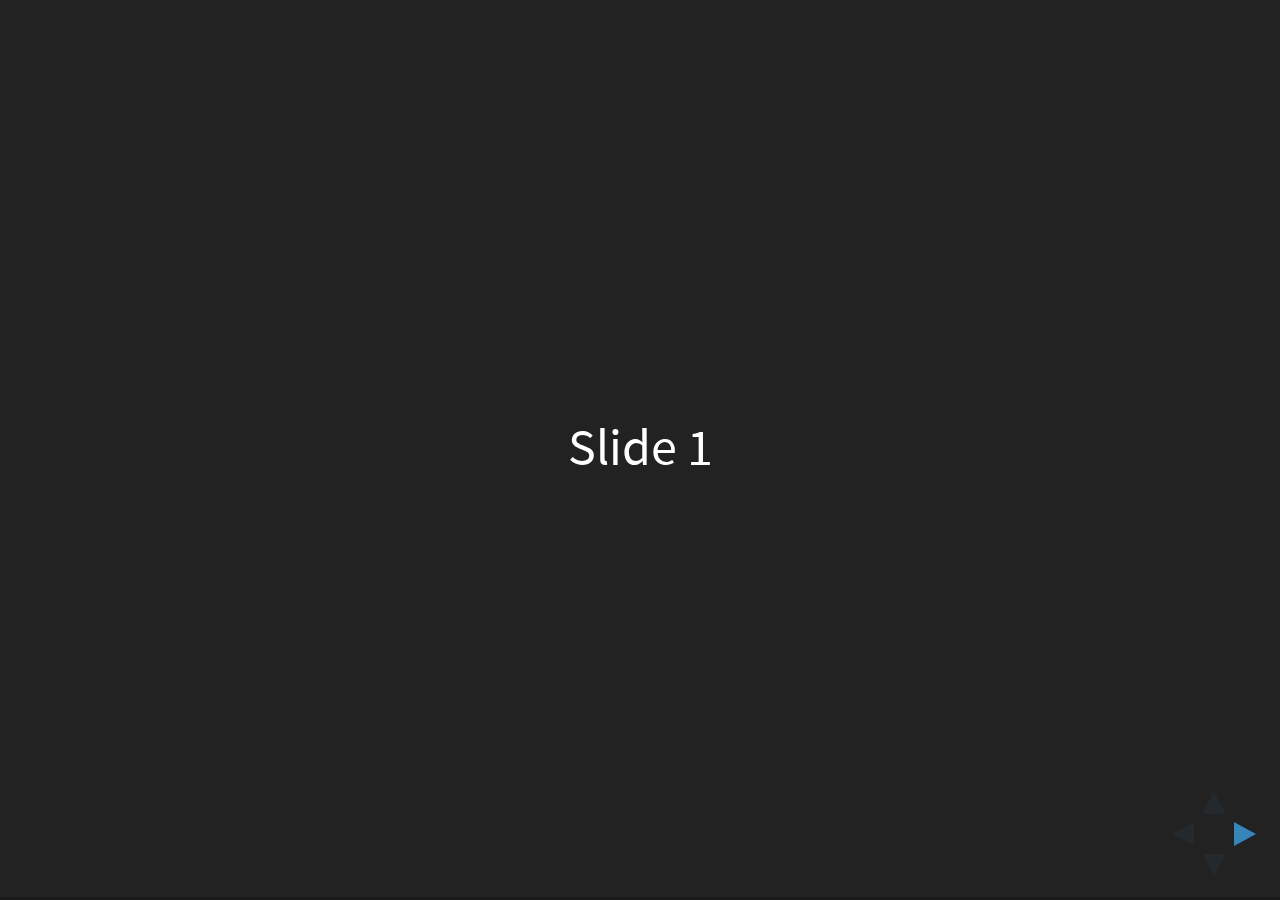
==== commit c9f9a004: "Add files via upload" ====
--- a/revealjs-master/index.html
+++ b/revealjs-master/index.html
@@ -1,142 +1,50 @@
-    <html>
+<!doctype html>
+<html>
+	<head>
+		<meta charset="utf-8">
+		<meta name="viewport" content="width=device-width, initial-scale=1.0, maximum-scale=1.0, user-scalable=no">
 
-     <head>
-      <link rel="stylesheet" href="css/reveal.css">
-      <link rel="stylesheet" href="css/theme/white.css">
-      <!-- Code syntax highlighting -->
-      <link rel="stylesheet" href="lib/css/zenburn.css">
-     </head>
+		<title>reveal.js</title>
 
-     <body>
+		<link rel="stylesheet" href="css/reveal.css">
+		<link rel="stylesheet" href="css/theme/black.css">
 
-     <div class="reveal">
-      <div class="slides">
+		<!-- Theme used for syntax highlighting of code -->
+		<link rel="stylesheet" href="lib/css/zenburn.css">
 
-<!--INTRODUCCIÓN -->
-      <section>Introducci&oacute;n</section>
+		<!-- Printing and PDF exports -->
+		<script>
+			var link = document.createElement( 'link' );
+			link.rel = 'stylesheet';
+			link.type = 'text/css';
+			link.href = window.location.search.match( /print-pdf/gi ) ? 'css/print/pdf.css' : 'css/print/paper.css';
+			document.getElementsByTagName( 'head' )[0].appendChild( link );
+		</script>
+	</head>
+	<body>
+		<div class="reveal">
+			<div class="slides">
+				<section>Slide 1</section>
+				<section>Slide 2</section>
+			</div>
+		</div>
 
-      <section>
-     
-       <section data-markdown>
-       <script type="text/template">
-    ###   &#191;Qu&eacute; es reveal.js?
-    * Conjunto de CSS + biblioteca Javascript
-    * Presentaciones **HTML5**
-     - Visibles en navegador
-     - Visualmente atractivas
-     - Portabilidad entre navegadores
-     - Extensible/configurable
-       </script>
-       </section>
+		<script src="lib/js/head.min.js"></script>
+		<script src="js/reveal.js"></script>
 
-       <section data-markdown>
-       <script type="text/template">
-    ### Reveal.js vs. Powerpoint:
+		<script>
+			// More info https://github.com/hakimel/reveal.js#configuration
+			Reveal.initialize({
+				history: true,
 
-    |Pros|Contras|
-    |-----|-----|
-    |+ Compatibilidad|+ Dificultad|
-    |+ Portabilidad|- Versatilidad|
-       </script>
-       </section>
-
-     <section data-markdown>
-       <script type="text/template">
-    ### Reveal.js vs. Markdown:
-
-    |Pros|Contras|
-    |-----|-----|
-    |Personalizaci&oacute;n|Dificultad|
-    |Sin *pandoc*||
-       </script>
-       </section>
-     
-<section>
-
-<section data-markdown>
-                    <script type="text/template">
-                        ## Markdown support
-
-                        Write content using inline or external Markdown.
-                        Instructions and more info available in the [readme](https://github.com/hakimel/reveal.js#markdown).
-
-                        ```
-                        <section data-markdown>
-        <div class="reveal">
-            <div class="slides">
-                <section>Slide 1</section>
-                <section>Slide 2</section>
-            </div>
-        </div>
-       
-                        </section>
-                        ```
-                    </script>
-                </section>
-
-
-  
-
-
-      </section>
-<!--FIN INTRODUCCIÓN -->
-
-<!--COMENZANDO -->
-      <section>Comenzando a trabajar con reveal.js</section>
-
-<!--FIN COMENZANDO -->
-
-    <section>
-    <h2>Resaltado de texto (I)</h2>
-    <pre><code class="hljs" data-trim contenteditable>
-    function linkify( selector ) {
-      if( supports3DTransforms ) {
-
-        var nodes = document.querySelectorAll( selector );
-
-        for( var i = 0, len = nodes.length; i &lt; len; i++ ) {
-          var node = nodes[i];
-
-          if( !node.className ) {
-            node.className += ' roll';
-          }
-        }
-      }
-    }
-    </code></pre>
-    <p>Utilizando la biblioteca <a href="http://softwaremaniacs.org/soft/highlight/en/description/">highlight.js</a>.</p>
-    </section>
-
-</section>
-
-      <section>Comenzando con Reveal.js</section>
-
-      <section>Configuraci&oacute;n avanzada</section>
-
-      <section>Slide 4</section>
-      <section>Slide 5</section>
-      </div>
-     </div>
-
-     <script src="lib/js/head.min.js"></script>
-     <script src="js/reveal.js"></script>
-
-     <script>
-        Reveal.initialize({
-                    controls: true,
-                    progress: true,
-                    history: true,
-                    keyboard: true,
-     
-                    dependencies: [
-            		// Interpret Markdown in <section> elements
-            		{ src: 'plugin/markdown/marked.js', condition: function() { return !!document.querySelector( '[data-markdown]' ); } },
-            		{ src: 'plugin/markdown/markdown.js', condition: function() { return !!document.querySelector( '[data-markdown]' ); } },
-                    { src: 'plugin/highlight/highlight.js', async: true, callback: function() { hljs.initHighlightingOnLoad(); } },
-                    ]
-                });
-     </script>
-
-     </body>
-
-    </html>
+				// More info https://github.com/hakimel/reveal.js#dependencies
+				dependencies: [
+					{ src: 'plugin/markdown/marked.js' },
+					{ src: 'plugin/markdown/markdown.js' },
+					{ src: 'plugin/notes/notes.js', async: true },
+					{ src: 'plugin/highlight/highlight.js', async: true, callback: function() { hljs.initHighlightingOnLoad(); } }
+				]
+			});
+		</script>
+	</body>
+</html>
--- a/revealjs-master/css/theme/black.css
+++ b/revealjs-master/css/theme/black.css
@@ -0,0 +1,292 @@
+/**
+ * Black theme for reveal.js. This is the opposite of the 'white' theme.
+ *
+ * By Hakim El Hattab, http://hakim.se
+ */
+@import url(../../lib/font/source-sans-pro/source-sans-pro.css);
+section.has-light-background, section.has-light-background h1, section.has-light-background h2, section.has-light-background h3, section.has-light-background h4, section.has-light-background h5, section.has-light-background h6 {
+  color: #222; }
+
+/*********************************************
+ * GLOBAL STYLES
+ *********************************************/
+body {
+  background: #222;
+  background-color: #222; }
+
+.reveal {
+  font-family: "Source Sans Pro", Helvetica, sans-serif;
+  font-size: 42px;
+  font-weight: normal;
+  color: #fff; }
+
+::selection {
+  color: #fff;
+  background: #bee4fd;
+  text-shadow: none; }
+
+::-moz-selection {
+  color: #fff;
+  background: #bee4fd;
+  text-shadow: none; }
+
+.reveal .slides > section,
+.reveal .slides > section > section {
+  line-height: 1.3;
+  font-weight: inherit; }
+
+/*********************************************
+ * HEADERS
+ *********************************************/
+.reveal h1,
+.reveal h2,
+.reveal h3,
+.reveal h4,
+.reveal h5,
+.reveal h6 {
+  margin: 0 0 20px 0;
+  color: #fff;
+  font-family: "Source Sans Pro", Helvetica, sans-serif;
+  font-weight: 600;
+  line-height: 1.2;
+  letter-spacing: normal;
+  text-transform: uppercase;
+  text-shadow: none;
+  word-wrap: break-word; }
+
+.reveal h1 {
+  font-size: 2.5em; }
+
+.reveal h2 {
+  font-size: 1.6em; }
+
+.reveal h3 {
+  font-size: 1.3em; }
+
+.reveal h4 {
+  font-size: 1em; }
+
+.reveal h1 {
+  text-shadow: none; }
+
+/*********************************************
+ * OTHER
+ *********************************************/
+.reveal p {
+  margin: 20px 0;
+  line-height: 1.3; }
+
+/* Ensure certain elements are never larger than the slide itself */
+.reveal img,
+.reveal video,
+.reveal iframe {
+  max-width: 95%;
+  max-height: 95%; }
+
+.reveal strong,
+.reveal b {
+  font-weight: bold; }
+
+.reveal em {
+  font-style: italic; }
+
+.reveal ol,
+.reveal dl,
+.reveal ul {
+  display: inline-block;
+  text-align: left;
+  margin: 0 0 0 1em; }
+
+.reveal ol {
+  list-style-type: decimal; }
+
+.reveal ul {
+  list-style-type: disc; }
+
+.reveal ul ul {
+  list-style-type: square; }
+
+.reveal ul ul ul {
+  list-style-type: circle; }
+
+.reveal ul ul,
+.reveal ul ol,
+.reveal ol ol,
+.reveal ol ul {
+  display: block;
+  margin-left: 40px; }
+
+.reveal dt {
+  font-weight: bold; }
+
+.reveal dd {
+  margin-left: 40px; }
+
+.reveal q,
+.reveal blockquote {
+  quotes: none; }
+
+.reveal blockquote {
+  display: block;
+  position: relative;
+  width: 70%;
+  margin: 20px auto;
+  padding: 5px;
+  font-style: italic;
+  background: rgba(255, 255, 255, 0.05);
+  box-shadow: 0px 0px 2px rgba(0, 0, 0, 0.2); }
+
+.reveal blockquote p:first-child,
+.reveal blockquote p:last-child {
+  display: inline-block; }
+
+.reveal q {
+  font-style: italic; }
+
+.reveal pre {
+  display: block;
+  position: relative;
+  width: 90%;
+  margin: 20px auto;
+  text-align: left;
+  font-size: 0.55em;
+  font-family: monospace;
+  line-height: 1.2em;
+  word-wrap: break-word;
+  box-shadow: 0px 0px 6px rgba(0, 0, 0, 0.3); }
+
+.reveal code {
+  font-family: monospace; }
+
+.reveal pre code {
+  display: block;
+  padding: 5px;
+  overflow: auto;
+  max-height: 400px;
+  word-wrap: normal; }
+
+.reveal table {
+  margin: auto;
+  border-collapse: collapse;
+  border-spacing: 0; }
+
+.reveal table th {
+  font-weight: bold; }
+
+.reveal table th,
+.reveal table td {
+  text-align: left;
+  padding: 0.2em 0.5em 0.2em 0.5em;
+  border-bottom: 1px solid; }
+
+.reveal table th[align="center"],
+.reveal table td[align="center"] {
+  text-align: center; }
+
+.reveal table th[align="right"],
+.reveal table td[align="right"] {
+  text-align: right; }
+
+.reveal table tbody tr:last-child th,
+.reveal table tbody tr:last-child td {
+  border-bottom: none; }
+
+.reveal sup {
+  vertical-align: super; }
+
+.reveal sub {
+  vertical-align: sub; }
+
+.reveal small {
+  display: inline-block;
+  font-size: 0.6em;
+  line-height: 1.2em;
+  vertical-align: top; }
+
+.reveal small * {
+  vertical-align: top; }
+
+/*********************************************
+ * LINKS
+ *********************************************/
+.reveal a {
+  color: #42affa;
+  text-decoration: none;
+  -webkit-transition: color .15s ease;
+  -moz-transition: color .15s ease;
+  transition: color .15s ease; }
+
+.reveal a:hover {
+  color: #8dcffc;
+  text-shadow: none;
+  border: none; }
+
+.reveal .roll span:after {
+  color: #fff;
+  background: #068de9; }
+
+/*********************************************
+ * IMAGES
+ *********************************************/
+.reveal section img {
+  margin: 15px 0px;
+  background: rgba(255, 255, 255, 0.12);
+  border: 4px solid #fff;
+  box-shadow: 0 0 10px rgba(0, 0, 0, 0.15); }
+
+.reveal section img.plain {
+  border: 0;
+  box-shadow: none; }
+
+.reveal a img {
+  -webkit-transition: all .15s linear;
+  -moz-transition: all .15s linear;
+  transition: all .15s linear; }
+
+.reveal a:hover img {
+  background: rgba(255, 255, 255, 0.2);
+  border-color: #42affa;
+  box-shadow: 0 0 20px rgba(0, 0, 0, 0.55); }
+
+/*********************************************
+ * NAVIGATION CONTROLS
+ *********************************************/
+.reveal .controls .navigate-left,
+.reveal .controls .navigate-left.enabled {
+  border-right-color: #42affa; }
+
+.reveal .controls .navigate-right,
+.reveal .controls .navigate-right.enabled {
+  border-left-color: #42affa; }
+
+.reveal .controls .navigate-up,
+.reveal .controls .navigate-up.enabled {
+  border-bottom-color: #42affa; }
+
+.reveal .controls .navigate-down,
+.reveal .controls .navigate-down.enabled {
+  border-top-color: #42affa; }
+
+.reveal .controls .navigate-left.enabled:hover {
+  border-right-color: #8dcffc; }
+
+.reveal .controls .navigate-right.enabled:hover {
+  border-left-color: #8dcffc; }
+
+.reveal .controls .navigate-up.enabled:hover {
+  border-bottom-color: #8dcffc; }
+
+.reveal .controls .navigate-down.enabled:hover {
+  border-top-color: #8dcffc; }
+
+/*********************************************
+ * PROGRESS BAR
+ *********************************************/
+.reveal .progress {
+  background: rgba(0, 0, 0, 0.2); }
+
+.reveal .progress span {
+  background: #42affa;
+  -webkit-transition: width 800ms cubic-bezier(0.26, 0.86, 0.44, 0.985);
+  -moz-transition: width 800ms cubic-bezier(0.26, 0.86, 0.44, 0.985);
+  transition: width 800ms cubic-bezier(0.26, 0.86, 0.44, 0.985); }
